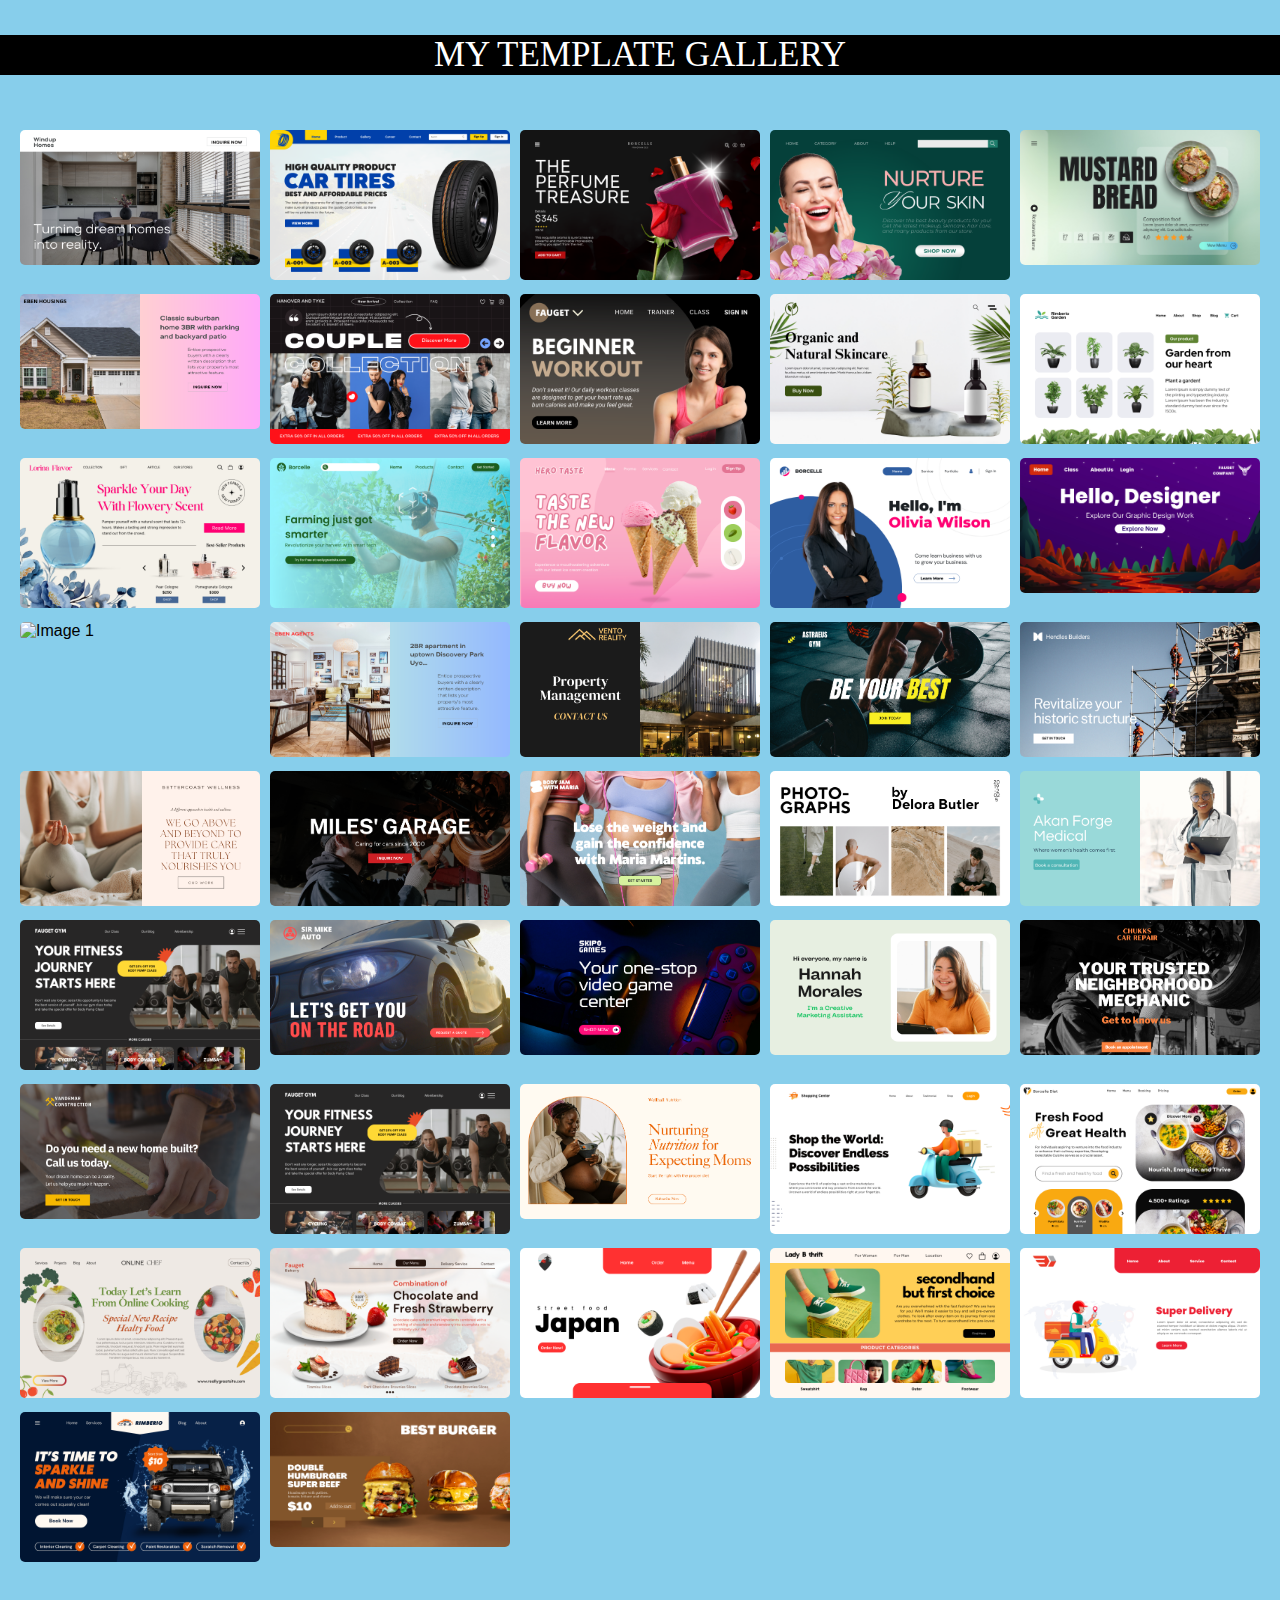
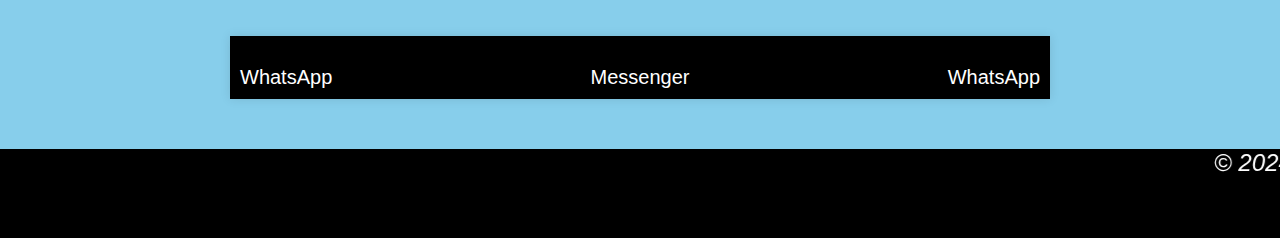
==== photo/index.html @ b736867f "Add files via upload" ====
<!-- index.html -->

<!DOCTYPE html>
<html lang="en">

<head>
    <meta charset="UTF-8">
    <meta name="viewport" content="width=device-width, initial-scale=1.0">
    <title>Picture Gallery</title>
    <link rel="stylesheet" href="style.css">
</head>

<body>

<div>
    <p>MY   TEMPLATE   GALLERY</p>
</div>


    <div class="gallery">
        <div class="gallery-item">
            <img src="image1/1s.png" alt="Image 1" onclick="showImage('image1/1s.png')">
            <div class="caption">Beautiful Landscape</div>
        </div>
        <div class="gallery-item">
            <img src="image1/17a.png" alt="Image 2" onclick="showImage('image1/17a.png')">
            <div class="caption">City Skyline</div>
        </div>
        <div class="gallery-item">
            <img src="image1/9f.png" alt="Image 3" onclick="showImage('image1/9f.png')">
            <div class="caption">Nature's Beauty</div>
        </div>
         <div class="gallery-item">
            <img src="image1/1b.png" alt="Image 1" onclick="showImage('image1/1b.png')">
            <div class="caption">Beautiful Landscape</div>
        </div>
        <div class="gallery-item">
            <img src="image1/1ww.png" alt="Image 2" onclick="showImage('image1/1ww.png')">
            <div class="caption">City Skyline</div>
        </div>
        <div class="gallery-item">
            <img src="image1/3s.png" alt="Image 3" onclick="showImage('image1/3s.png')">
            <div class="caption">Nature's Beauty</div>
        </div>
         <div class="gallery-item">
            <img src="image1/16r.png" alt="Image 1" onclick="showImage('image1/16r.png')">
            <div class="caption">Beautiful Landscape</div>
        </div>
        <div class="gallery-item">
            <img src="image1/14a.png" alt="Image 2" onclick="showImage('image1/14a.png')">
            <div class="caption">City Skyline</div>
        </div>
        <div class="gallery-item">
            <img src="image1/7g.png" alt="Image 3" onclick="showImage('image1/7g.png')">
            <div class="caption">Nature's Beauty</div>
        </div>
         <div class="gallery-item">
            <img src="image1/6a.png" alt="Image 1" onclick="showImage('image1/6a.png')">
            <div class="caption">Beautiful Landscape</div>
        </div>
        <div class="gallery-item">
            <img src="image1/8a.png" alt="Image 2" onclick="showImage('image1/8a.png')">
            <div class="caption">City Skyline</div>
        </div>
        <div class="gallery-item">
            <img src="image1/4e.png" alt="Image 3" onclick="showImage('image1/4e.png')">
            <div class="caption">Nature's Beauty</div>
        </div>
         <div class="gallery-item">
            <img src="image1/11a.png" alt="Image 1" onclick="showImage('image1/11a.png')">
            <div class="caption">Beautiful Landscape</div>
        </div>
        <div class="gallery-item">
            <img src="image1/3q.png" alt="Image 2" onclick="showImage('image1/3q.png')">
            <div class="caption">City Skyline</div>
        </div>
        <div class="gallery-item">
            <img src="image1/5ww.png" alt="Image 3" onclick="showImage('image1/5ww.png')">
            <div class="caption">Nature's Beauty</div>
        </div>
         <div class="gallery-item">
            <img src="image1/10s.png" alt="Image 1" onclick="showImage('image1/10s.png')">
            <div class="caption">Beautiful Landscape</div>
        </div>
        <div class="gallery-item">
            <img src="image1/4s.png" alt="Image 2" onclick="showImage('image1/4s.png')">
            <div class="caption">City Skyline</div>
        </div>
        <div class="gallery-item">
            <img src="image1/1n.png" alt="Image 3" onclick="showImage('image1/1n.png')">
            <div class="caption">Nature's Beauty</div>
        </div>
         <div class="gallery-item">
            <img src="image1/1xx.png" alt="Image 1" onclick="showImage('image1/1xx.png')">
            <div class="caption">Beautiful Landscape</div>
        </div>
        <div class="gallery-item">
            <img src="image1/1m.png" alt="Image 2" onclick="showImage('image1/1m.png')">
            <div class="caption">City Skyline</div>
        </div>
        <div class="gallery-item">
            <img src="image1/1gg.png" alt="Image 3" onclick="showImage('image1/1gg.png')">
            <div class="caption">Nature's Beauty</div>
        </div>
         <div class="gallery-item">
            <img src="image1/1nn.png" alt="Image 1" onclick="showImage('image1/1nn.png')">
            <div class="caption">Beautiful Landscape</div>
        </div>
        <div class="gallery-item">
            <img src="image1/1qq.png" alt="Image 2" onclick="showImage('image1/1qq.png')">
            <div class="caption">City Skyline</div>
        </div>
        <div class="gallery-item">
            <img src="image1/1vv.png" alt="Image 3" onclick="showImage('image1/1vv.png')">
            <div class="caption">Nature's Beauty</div>
        </div>
         <div class="gallery-item">
            <img src="image1/1y.png" alt="Image 1" onclick="showImage('image1/1y.png')">
            <div class="caption">Beautiful Landscape</div>
        </div>
        <div class="gallery-item">
            <img src="image1/15a.png" alt="Image 2" onclick="showImage('image1/15a.png')">
            <div class="caption">City Skyline</div>
        </div>
        <div class="gallery-item">
            <img src="image1/1bb.png" alt="Image 3" onclick="showImage('image1/3bb.png')">
            <div class="caption">Nature's Beauty</div>
        </div>
        <div class="gallery-item">
            <img src="image1/1cc.png" alt="Image 1" onclick="showImage('image1/1cc.png')">
            <div class="caption">Beautiful Landscape</div>
        </div>
        <div class="gallery-item">
            <img src="image1/1hh.png" alt="Image 2" onclick="showImage('image1/1hh.png')">
            <div class="caption">City Skyline</div>
        </div>
        <div class="gallery-item">
            <img src="image1/1dd.png" alt="Image 3" onclick="showImage('image1/1dd.png')">
            <div class="caption">Nature's Beauty</div>
        </div>

        <div class="gallery-item">
            <img src="image1/1mn.png" alt="Image 1" onclick="showImage('image1/1mn.png')">
            <div class="caption">Beautiful Landscape</div>
        </div>
        <div class="gallery-item">
            <img src="image1/15a.png" alt="Image 2" onclick="showImage('image1/15a.png')">
            <div class="caption">City Skyline</div>
        </div>
        <div class="gallery-item">
            <img src="image1/1kk.png" alt="Image 3" onclick="showImage('image1/1kk.png')">
            <div class="caption">Nature's Beauty</div>
        </div>

          <div class="gallery-item">
            <img src="image1/16.png" alt="Image 1" onclick="showImage('image1/16.png')">
            <div class="caption">Beautiful Landscape</div>
        </div>
        <div class="gallery-item">
            <img src="image1/11.png" alt="Image 2" onclick="showImage('image1/11.png')">
            <div class="caption">City Skyline</div>
        </div>
        <div class="gallery-item">
            <img src="image1/12.png" alt="Image 3" onclick="showImage('image1/12.png')">
            <div class="caption">Nature's Beauty</div>
        </div>

        <div class="gallery-item">
            <img src="image1/13.png" alt="Image 1" onclick="showImage('image1/13.png')">
            <div class="caption">Beautiful Landscape</div>
        </div>
        <div class="gallery-item">
            <img src="image1/14.png" alt="Image 2" onclick="showImage('image1/14.png')">
            <div class="caption">City Skyline</div>
        </div>
        <div class="gallery-item">
            <img src="image1/15.png" alt="Image 3" onclick="showImage('image1/15.png')">
            <div class="caption">Nature's Beauty</div>
        </div>

        <div class="gallery-item">
            <img src="image1/17.png" alt="Image 1" onclick="showImage('image1/17.png')">
            <div class="caption">Beautiful Landscape</div>
        </div>
        <div class="gallery-item">
            <img src="image1/18.png" alt="Image 2" onclick="showImage('image1/18.png')">
            <div class="caption">City Skyline</div>
        </div>
        <div class="gallery-item">
            <img src="image1/19.png" alt="Image 3" onclick="showImage('image1/19.png')">
            <div class="caption">Nature's Beauty</div>
        </div>
         </div>
         

         
         
        <!-- Add more gallery items as needed -->
    </div>

    <div class="overlay" id="overlay" onclick="hideImage()">
        <img src="" alt="Large Image" id="largeImage">
    </div>

    <script>
        function showImage(imageSrc) {
            document.getElementById('largeImage').src = imageSrc;
            document.getElementById('overlay').style.display = 'flex';
        }

        function hideImage() {
            document.getElementById('overlay').style.display = 'none';
        }
    </script>
<!DOCTYPE html>
<html lang="en">
<head>
    <meta charset="UTF-8">
    <meta name="viewport" content="width=device-width, initial-scale=1.0">
    <title>Your Portfolio</title>
    <style>
        body {
            font-family: 'Arial', sans-serif;
            margin: 0;
            padding: 0;
        }

        .container8 {
            max-width: 800px;
            margin: 50px auto;
            padding: 10px;
            background-color: black;
            box-shadow: 0 0 10px rgba(0, 0, 0, 0.1);
        }

        .social-links {
            display: flex;
            justify-content: space-between;
            margin-top: 20px;
        }

        .social-links a {
            text-decoration: none;
            color: white;
            font-size: 20px;
            transition: color 0.3s ease;
        }

        .social-links a:hover {
            color: red; /* Change to your preferred hover color */
        }
    </style>
</head>
<body>
    <p class="caption">Need my service?</p>
    <p class="caption">Drop a message for me on<br> WhatsApp, Facebook, and Instagram:</p>
<div class="container8">
    <!-- Your other portfolio content goes here -->
    <div class="social-links">
        <a href="wat.html">WhatsApp</a>
        <a href="https://m.me/id=100004846604969?ref=welcome to world" target="_blank">Messenger</a>
        <a href="wat.html">WhatsApp</a>
        <!-- Add more social media links as needed -->
    </div>
</div>
</body>
<div class="container3">
    <marquee behavior="scroll" direction="left" >© 2024 products of <strong>Engr Ebenezer Umoh...</strong></marquee>
</div>
</body>

</html>
---- photo/style.css ----
/* styles.css */

body {
    font-family: 'Arial', sans-serif;
    margin: 0;
    padding: 0;
    box-sizing: border-box;
    background-color: skyblue;
}

.gallery {
    display: grid;
    grid-template-columns: repeat(auto-fill, minmax(200px, 1fr));
    gap: 10px;
    padding: 20px;
}

.gallery-item {
    position: relative;
    overflow: hidden;
}

.gallery-item img {
    width: 100%;
    height: auto;
    border-radius: 5px;
    cursor: pointer;
    transition: transform 0.2s ease-in-out;
}

.gallery-item img:hover {
    transform: scale(1.1);
}

.caption {
    position: absolute;
    bottom: 0;
    left: 0;
    width: 100%;
    background-color: rgba(0, 0, 0, 0.7);
    color: #fff;
    padding: 10px;
    text-align: center;
    opacity: 0;
    transition: opacity 0.3s ease-in-out;
}

.gallery-item:hover .caption {
    opacity: 1;
}

.overlay {
    display: none;
    position: fixed;
    top: 0;
    left: 0;
    width: 100%;
    height: 100%;
    background-color: rgba(0, 0, 0, 0.7);
    justify-content: center;
    align-items: center;
}

.overlay img {
    max-width: 90%;
    max-height: 90%;
    border-radius: 5px;
}
P {
    text-align: center;
    font-size: 35px;
    font-family: DM sans-serif;
    color: white;
    background-color: black;
}
.container3 {
    font-size: 24px;
    font-family: sans-serif;
    font-style: italic;
    font-weight: lighter;
    color: white;
    background-color: black;
    padding-bottom: 55px;
    text-align: center;
}
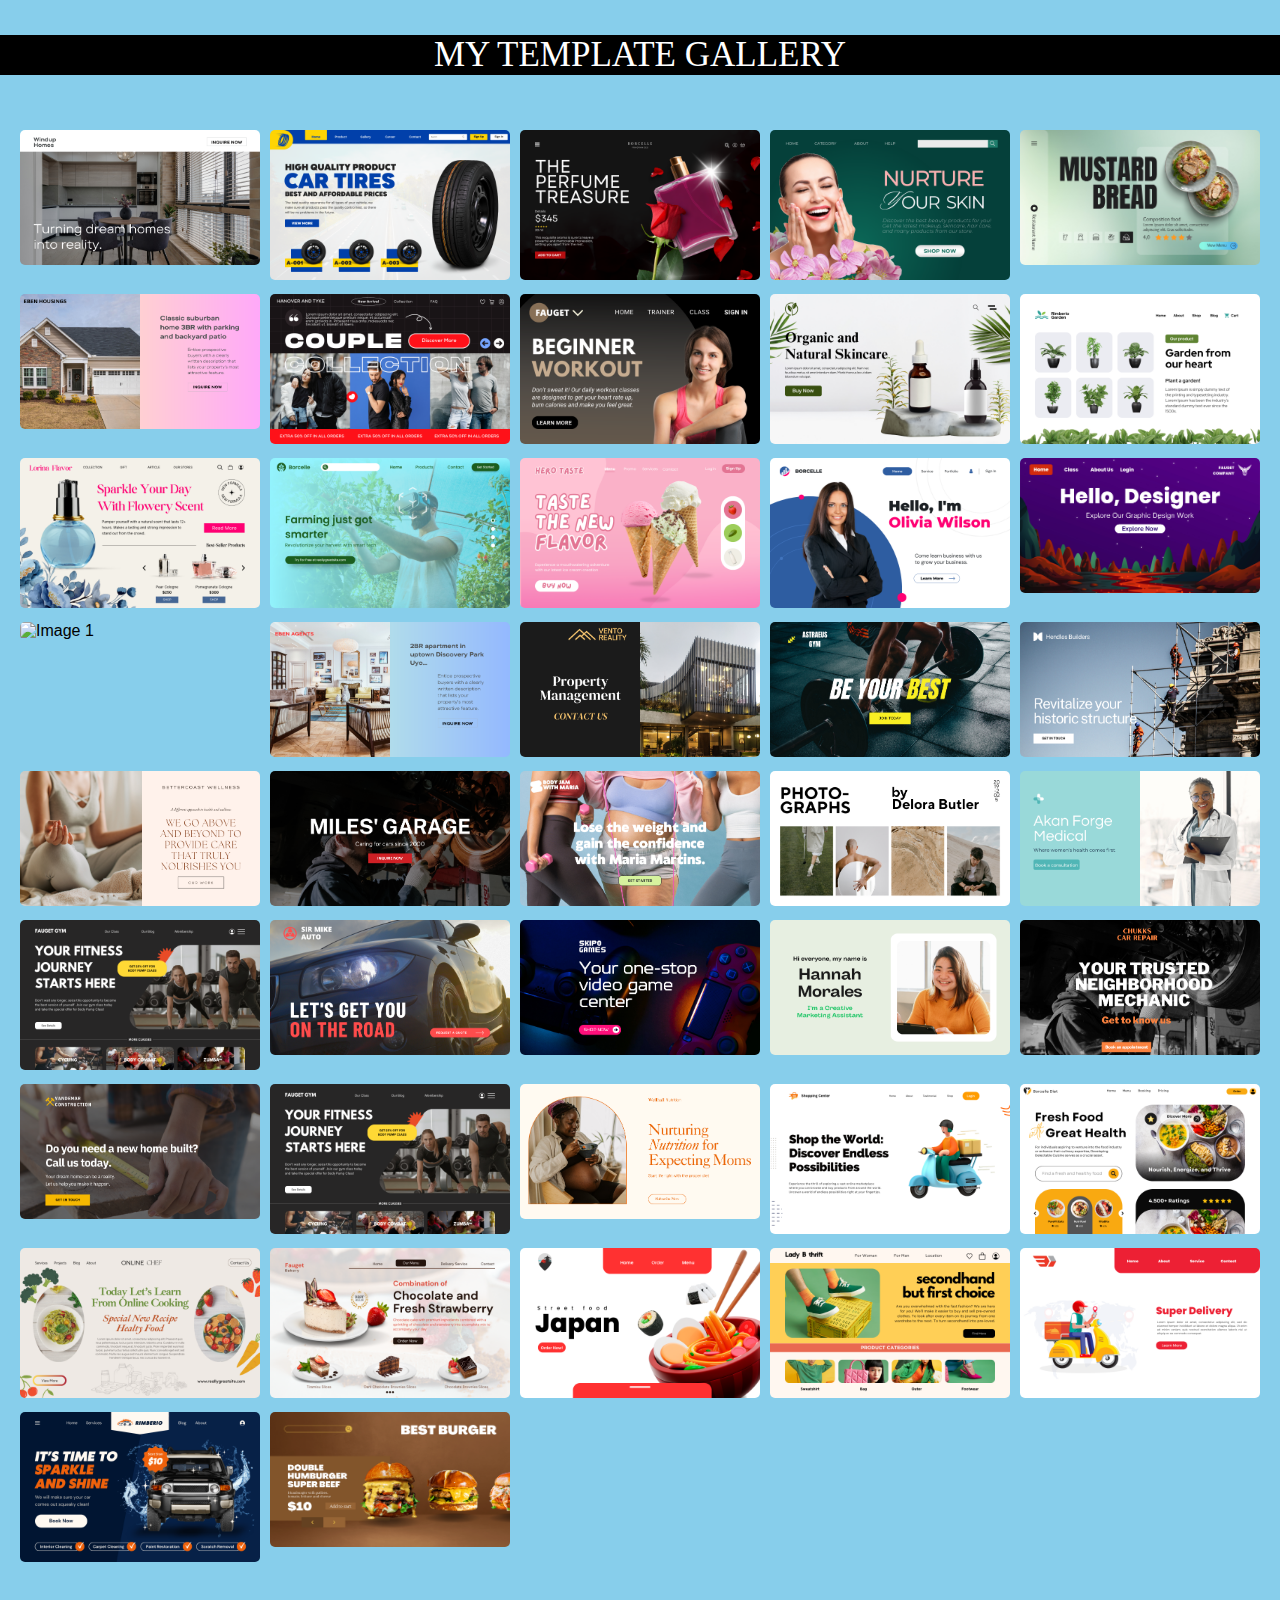
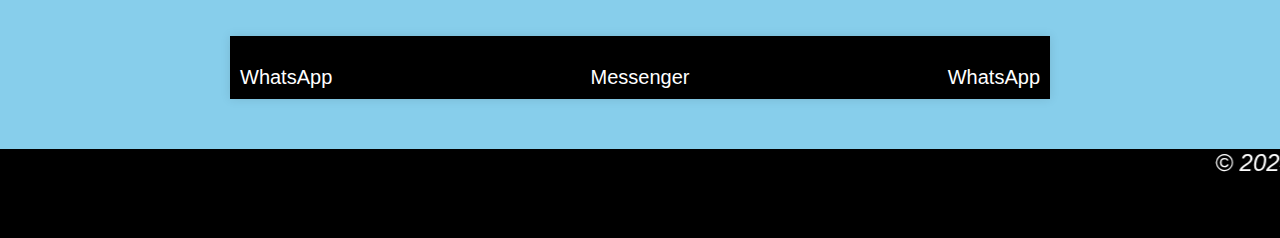
==== commit d9a18f47: "Update index.html" ====
--- a/photo/index.html
+++ b/photo/index.html
@@ -123,7 +123,7 @@
             <div class="caption">City Skyline</div>
         </div>
         <div class="gallery-item">
-            <img src="image1/1bb.png" alt="Image 3" onclick="showImage('image1/3bb.png')">
+            <img src="image1/1bb.png" alt="Image 3" onclick="showImage('image1/1bb.png')">
             <div class="caption">Nature's Beauty</div>
         </div>
         <div class="gallery-item">
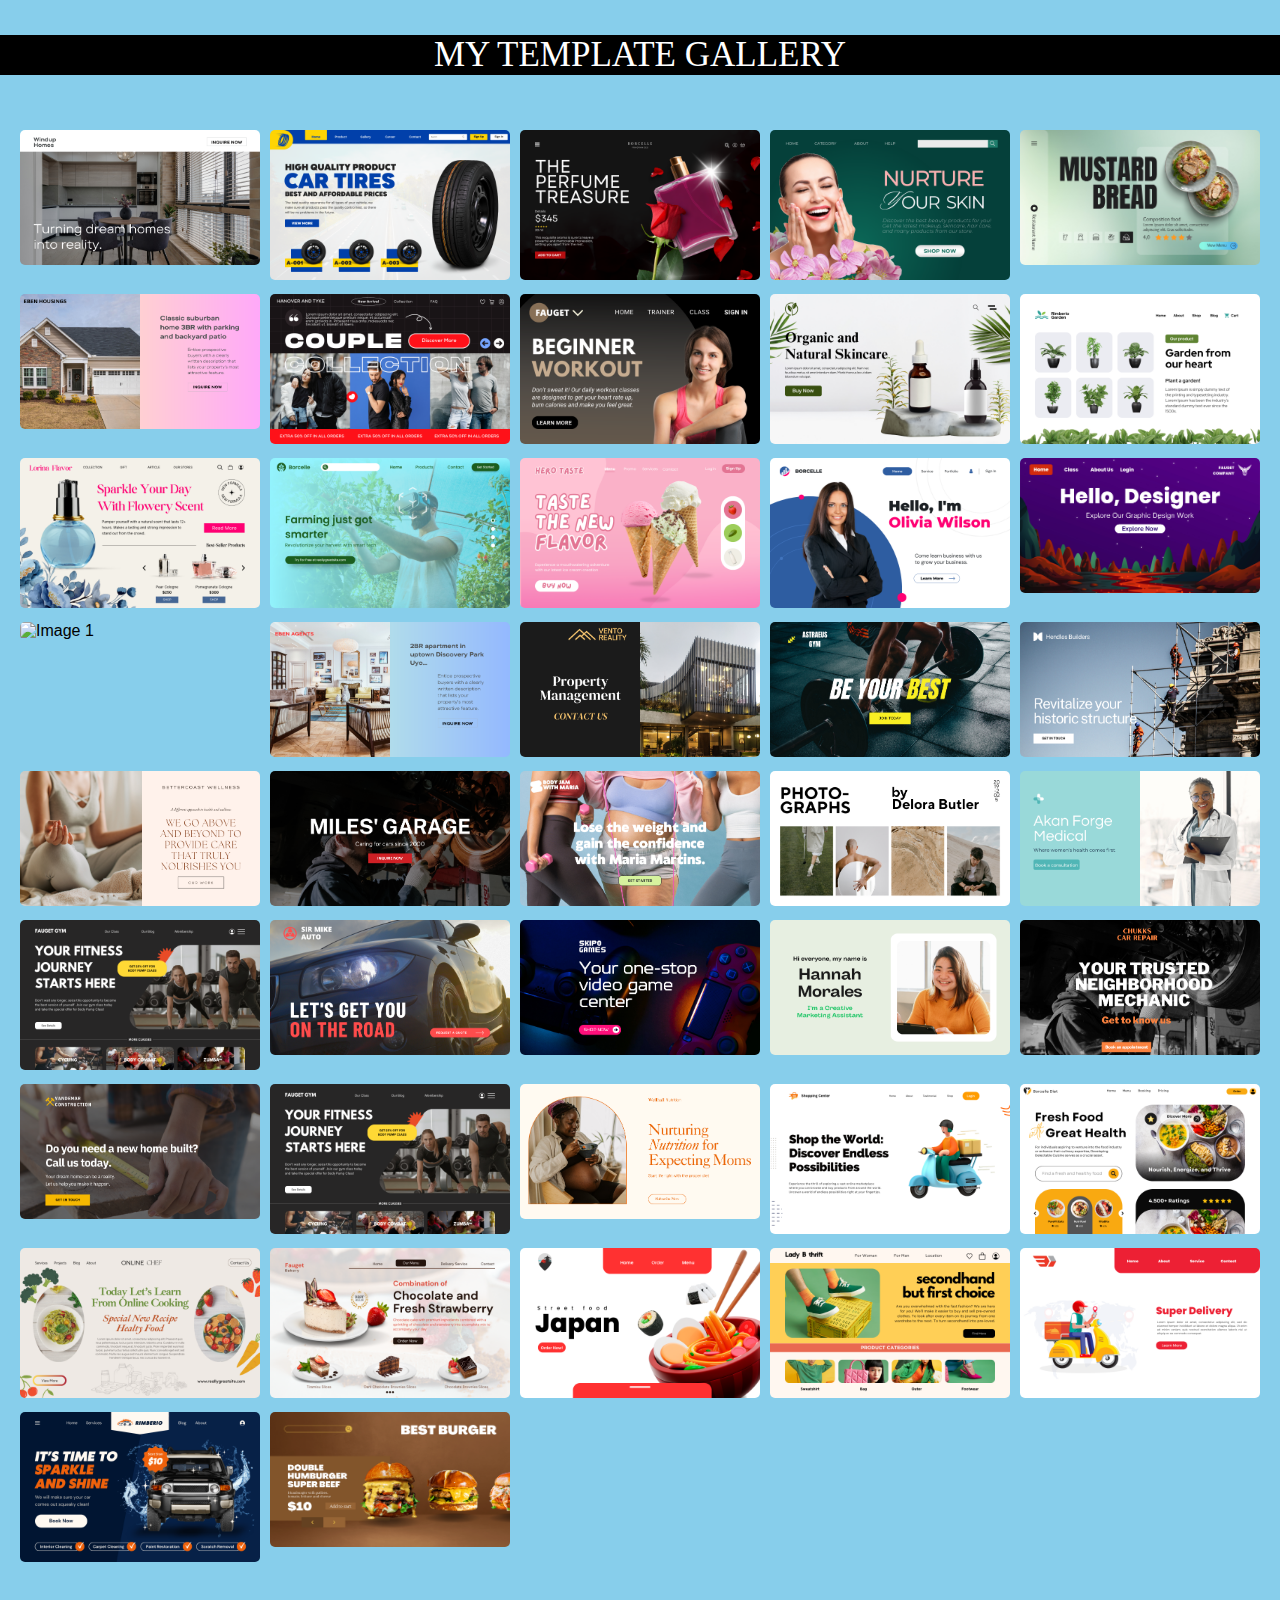
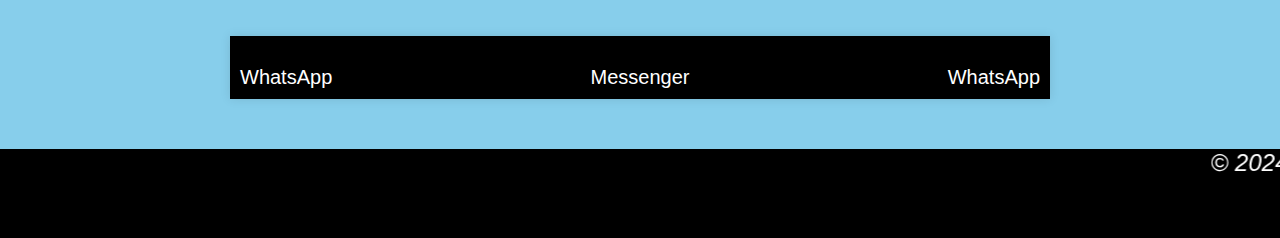
==== commit 07af39d7: "Update index.html" ====
--- a/photo/index.html
+++ b/photo/index.html
@@ -4,6 +4,15 @@
 <html lang="en">
 
 <head>
+    <!-- Google tag (gtag.js) -->
+<script async src="https://www.googletagmanager.com/gtag/js?id=G-YC6YZNH63Y"></script>
+<script>
+  window.dataLayer = window.dataLayer || [];
+  function gtag(){dataLayer.push(arguments);}
+  gtag('js', new Date());
+
+  gtag('config', 'G-YC6YZNH63Y');
+</script>
     <meta charset="UTF-8">
     <meta name="viewport" content="width=device-width, initial-scale=1.0">
     <title>Picture Gallery</title>
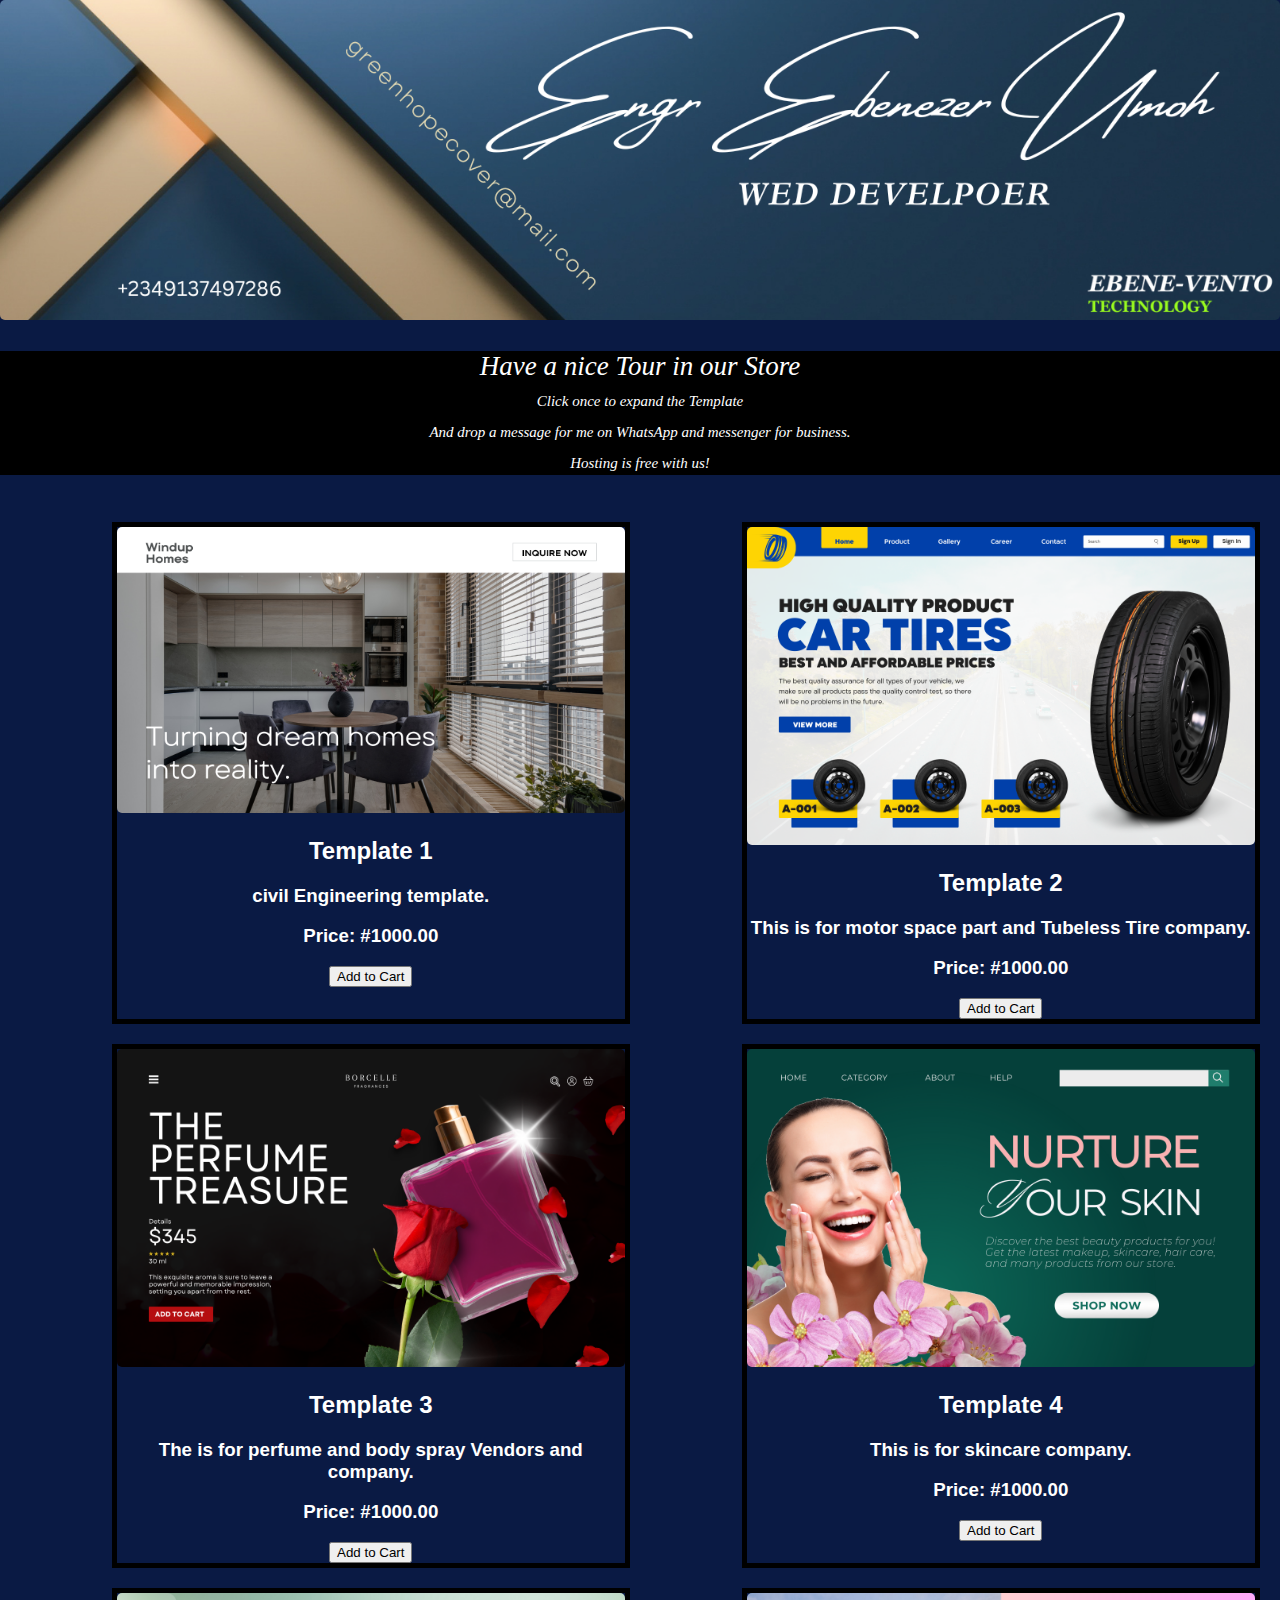
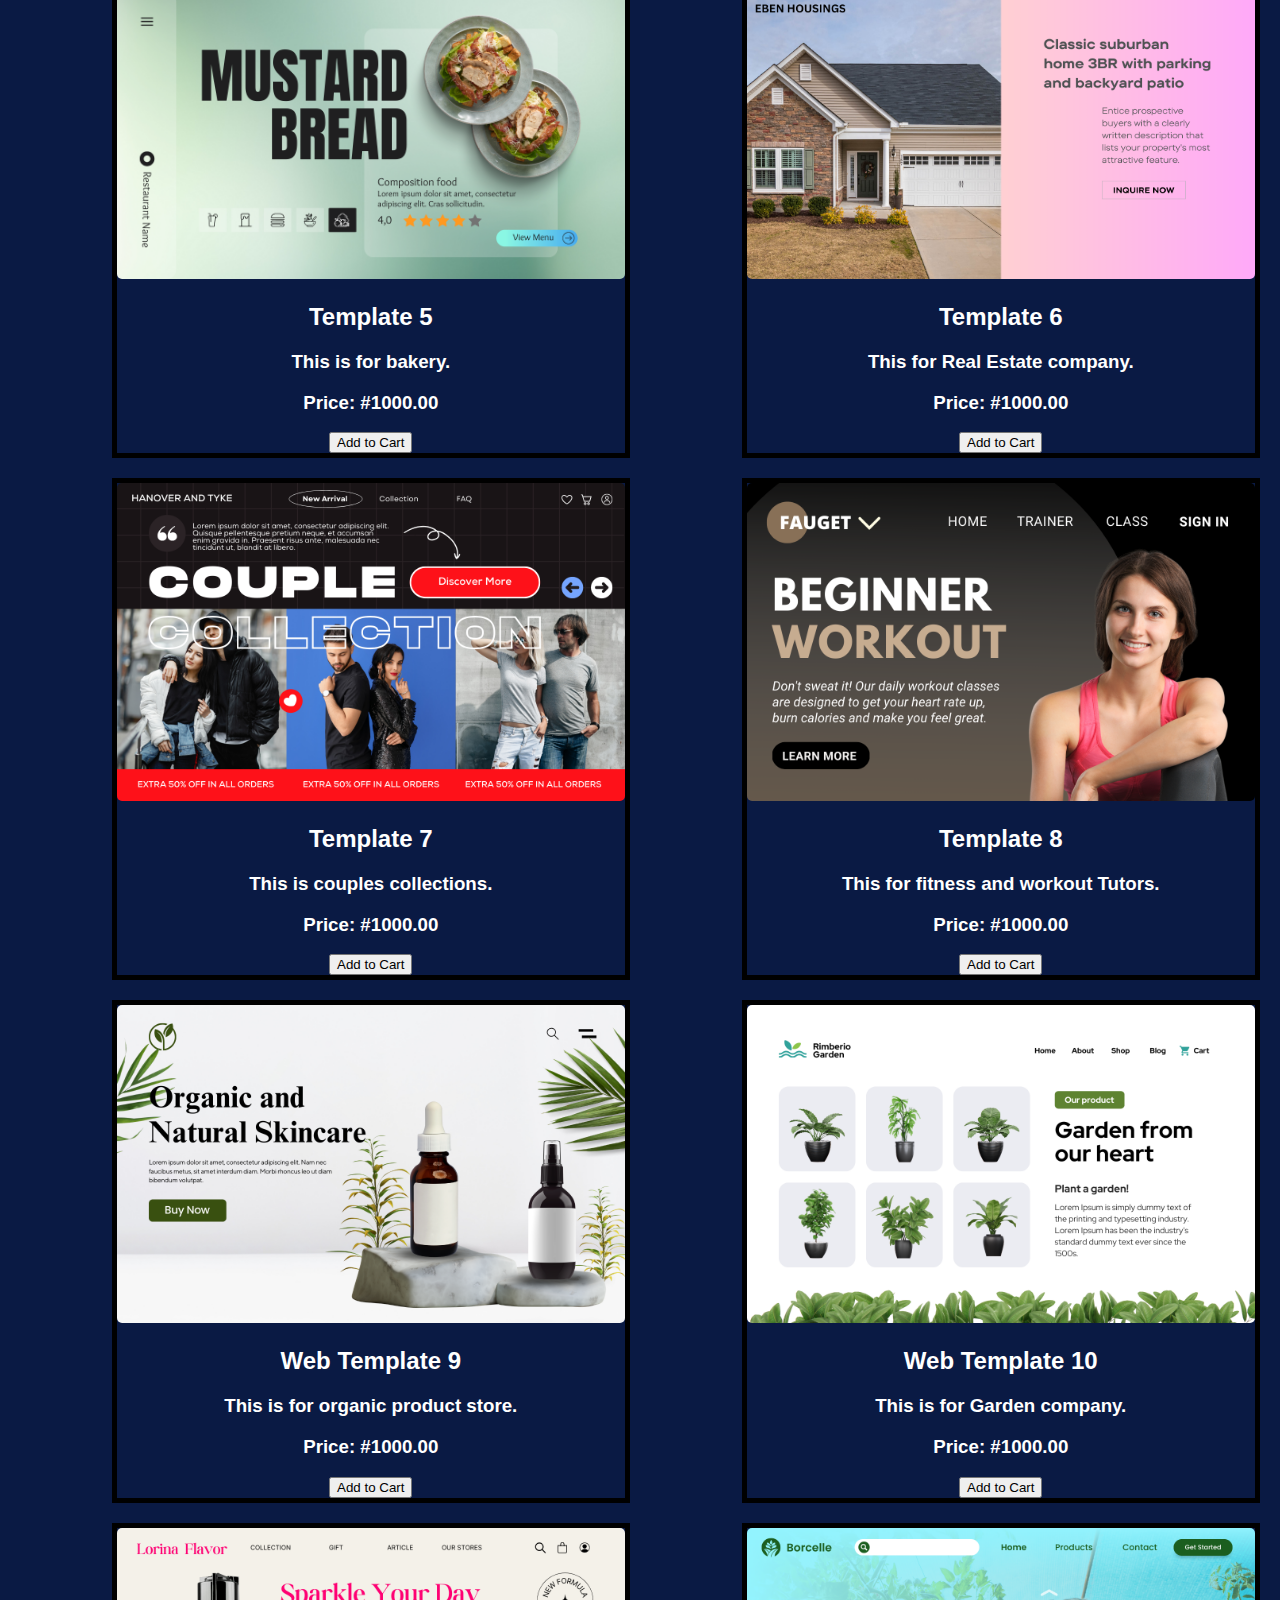
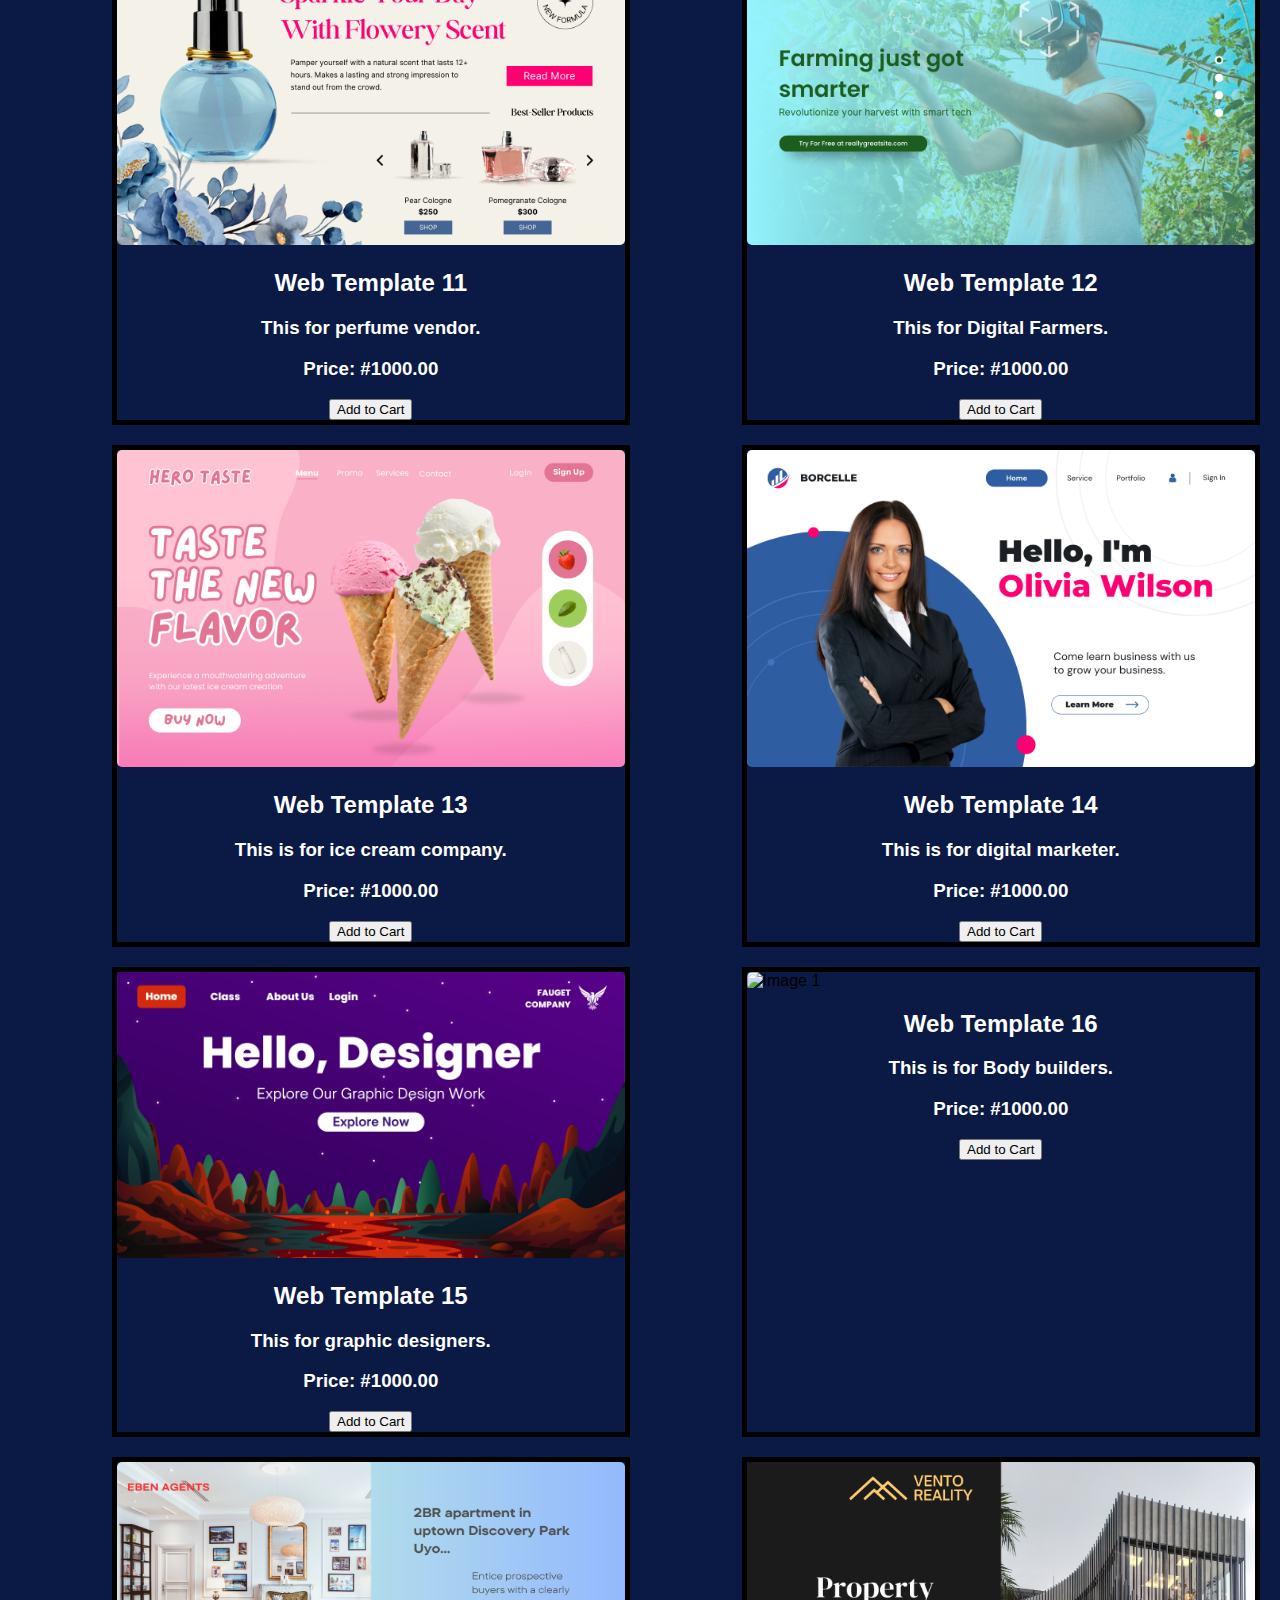
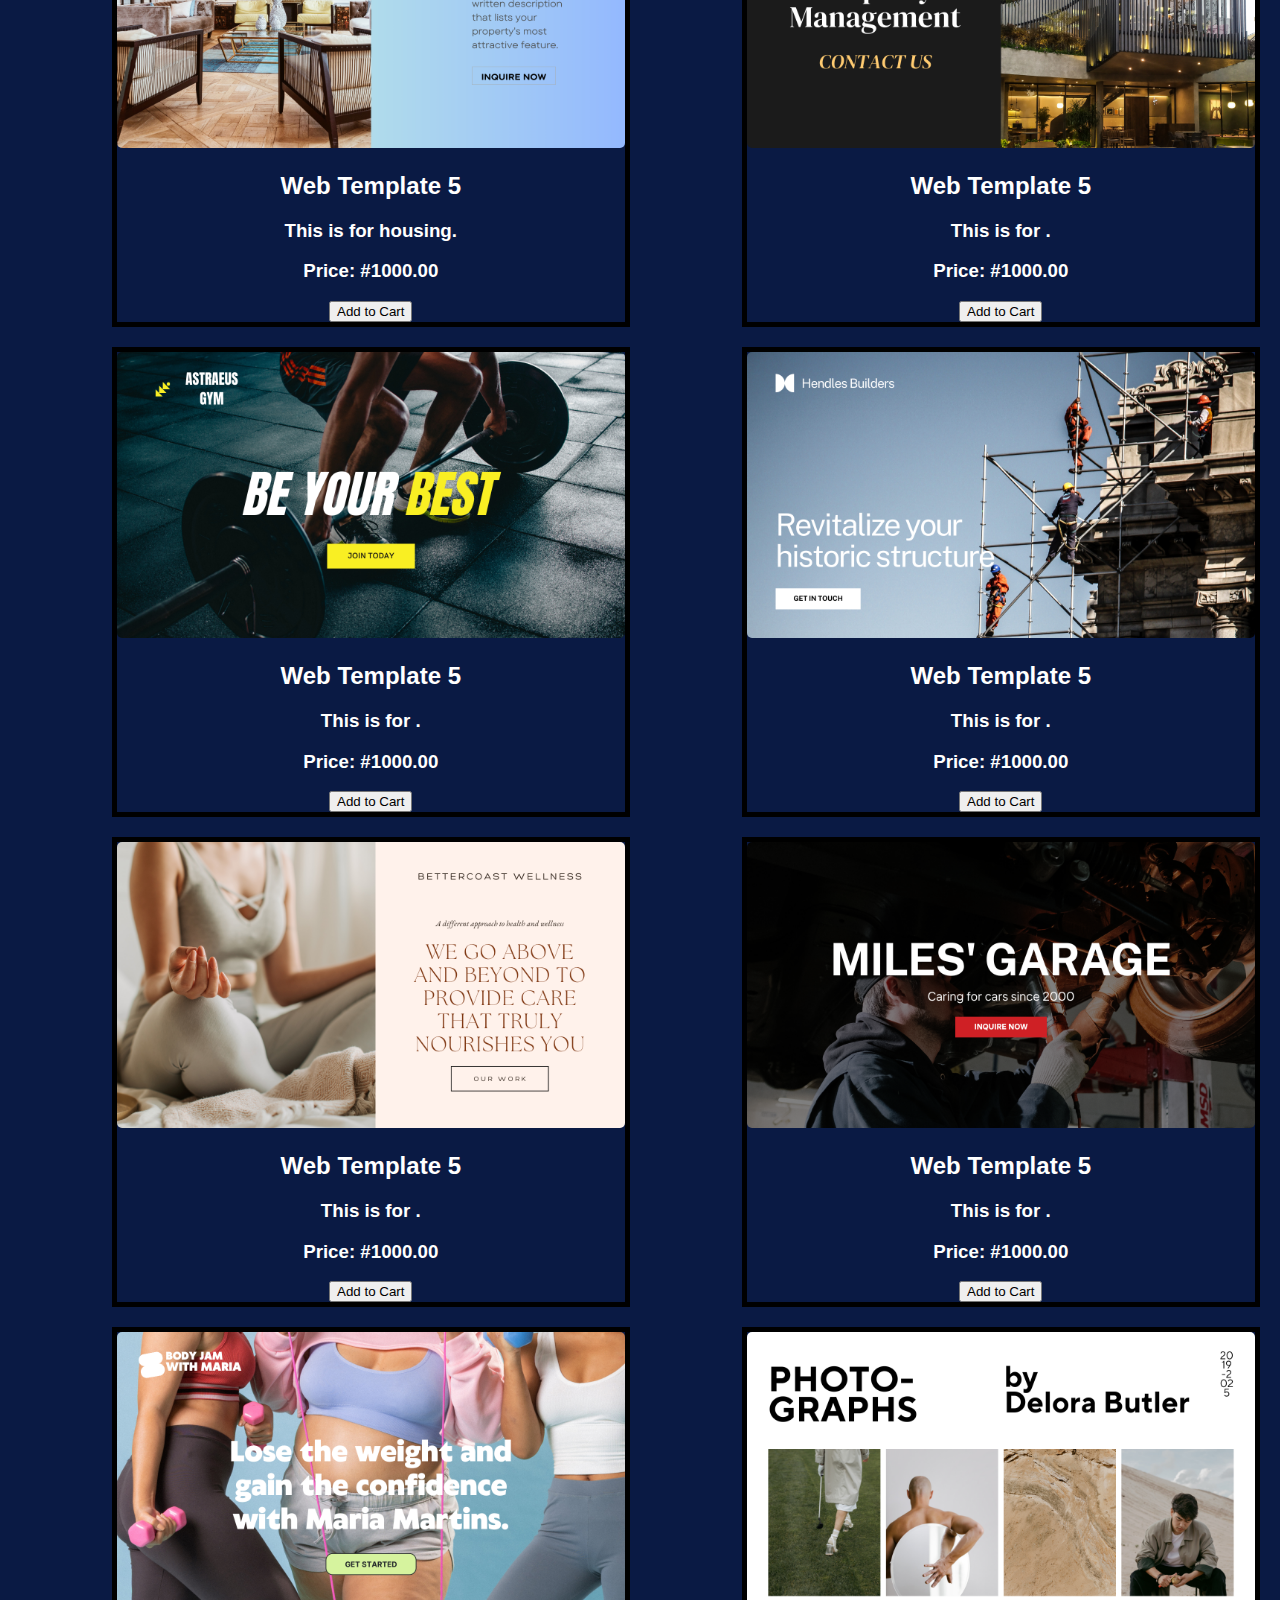
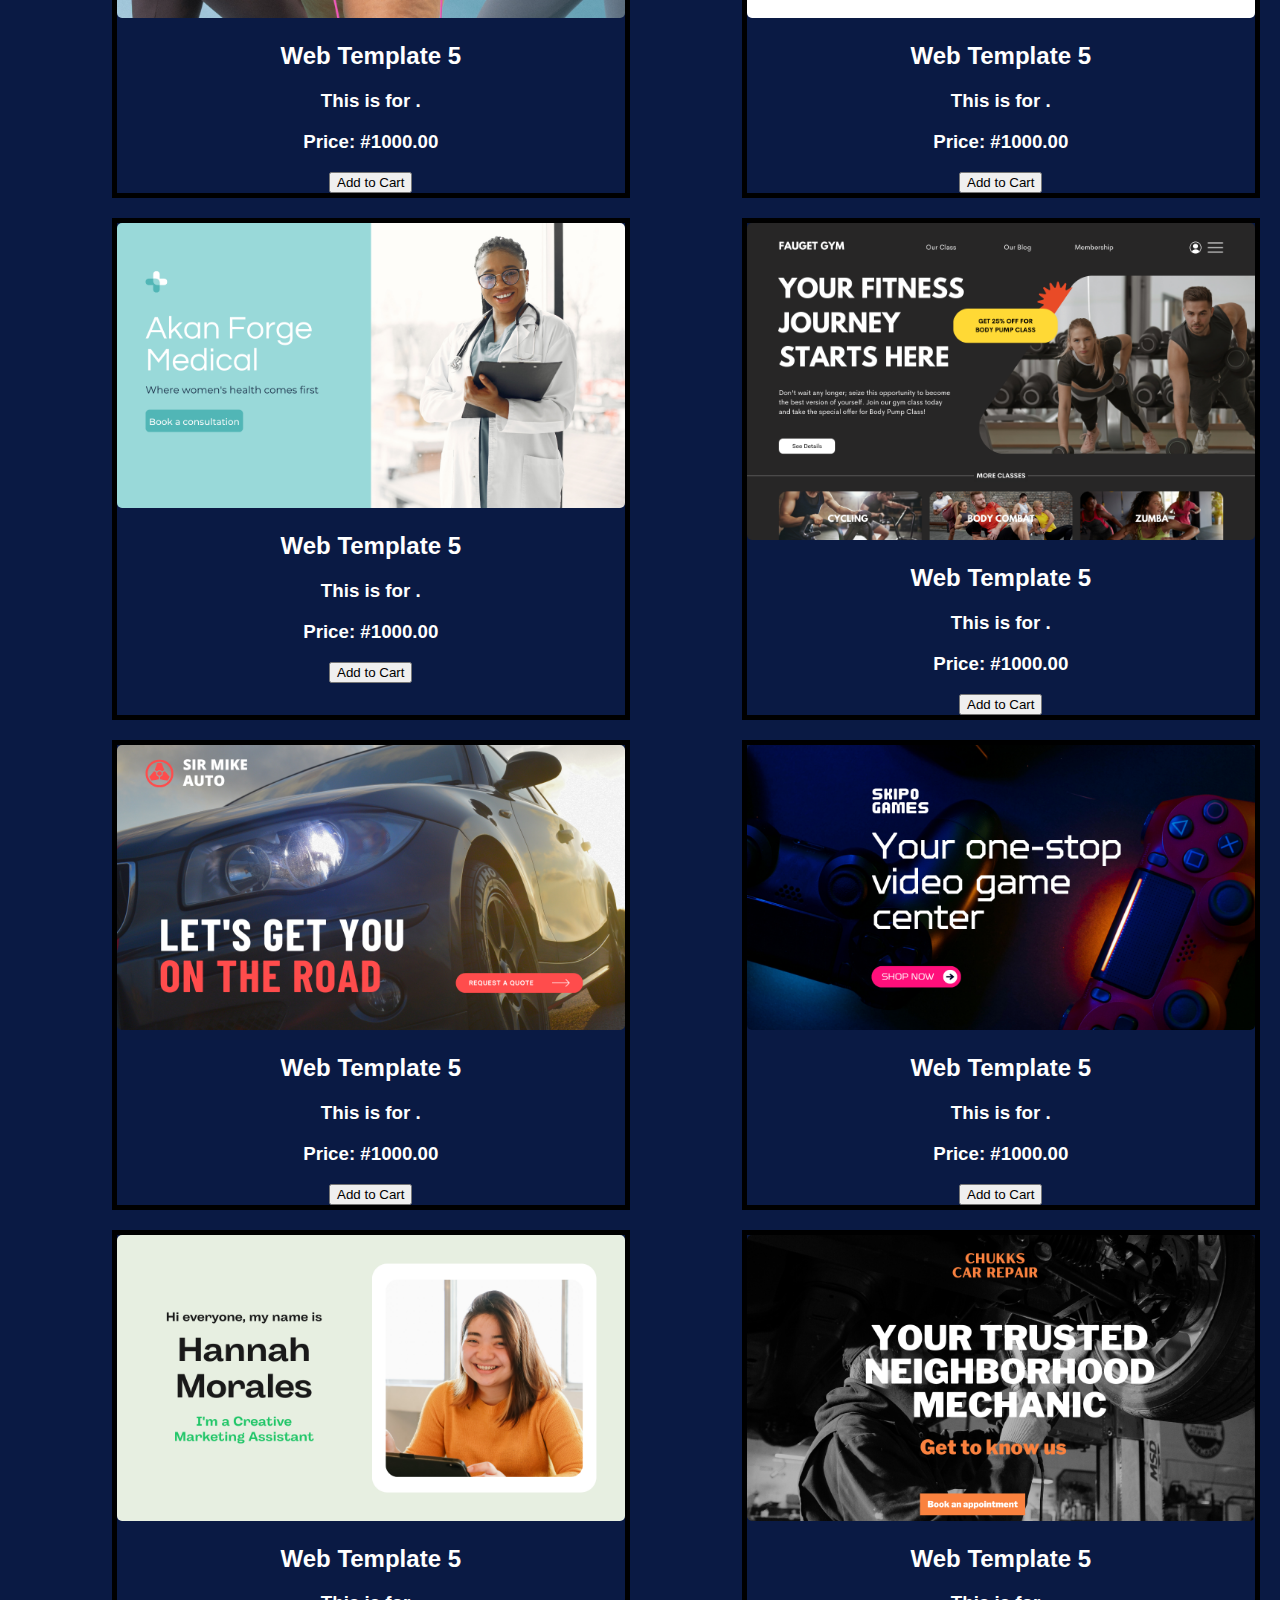
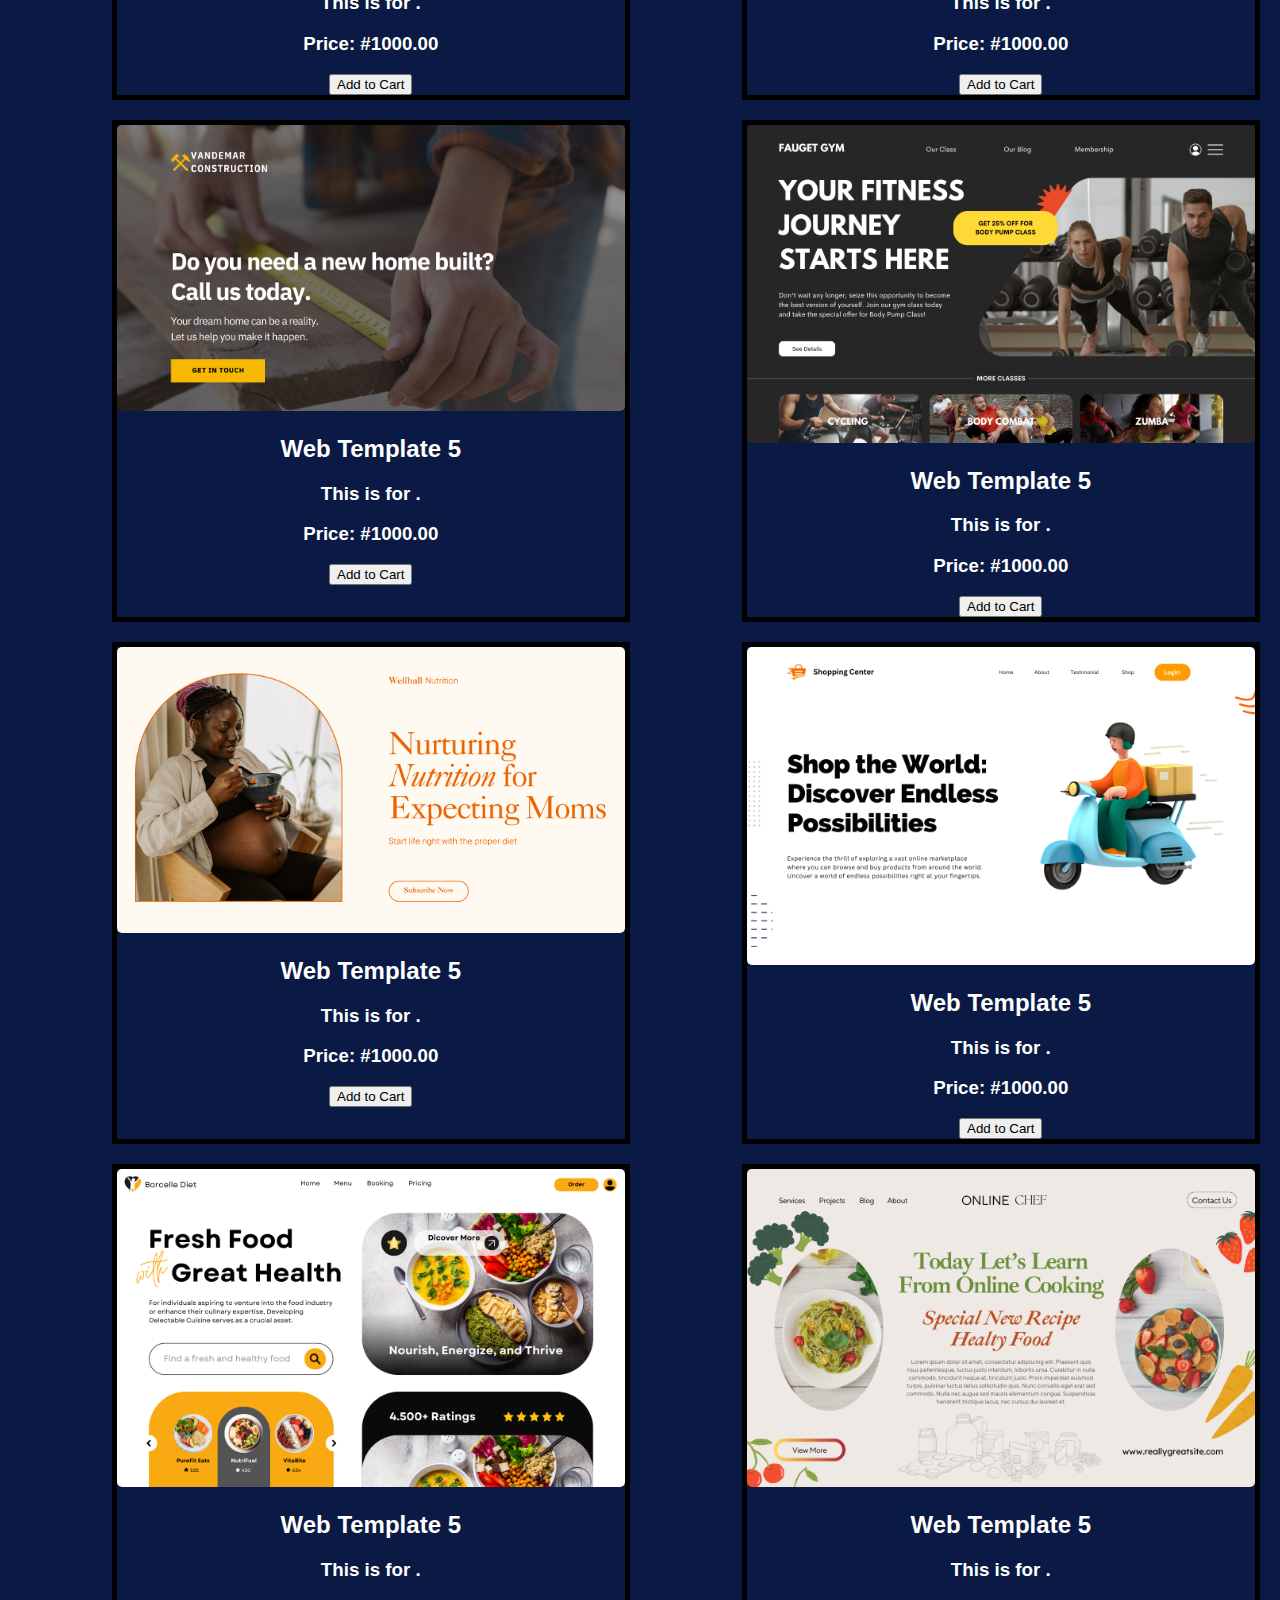
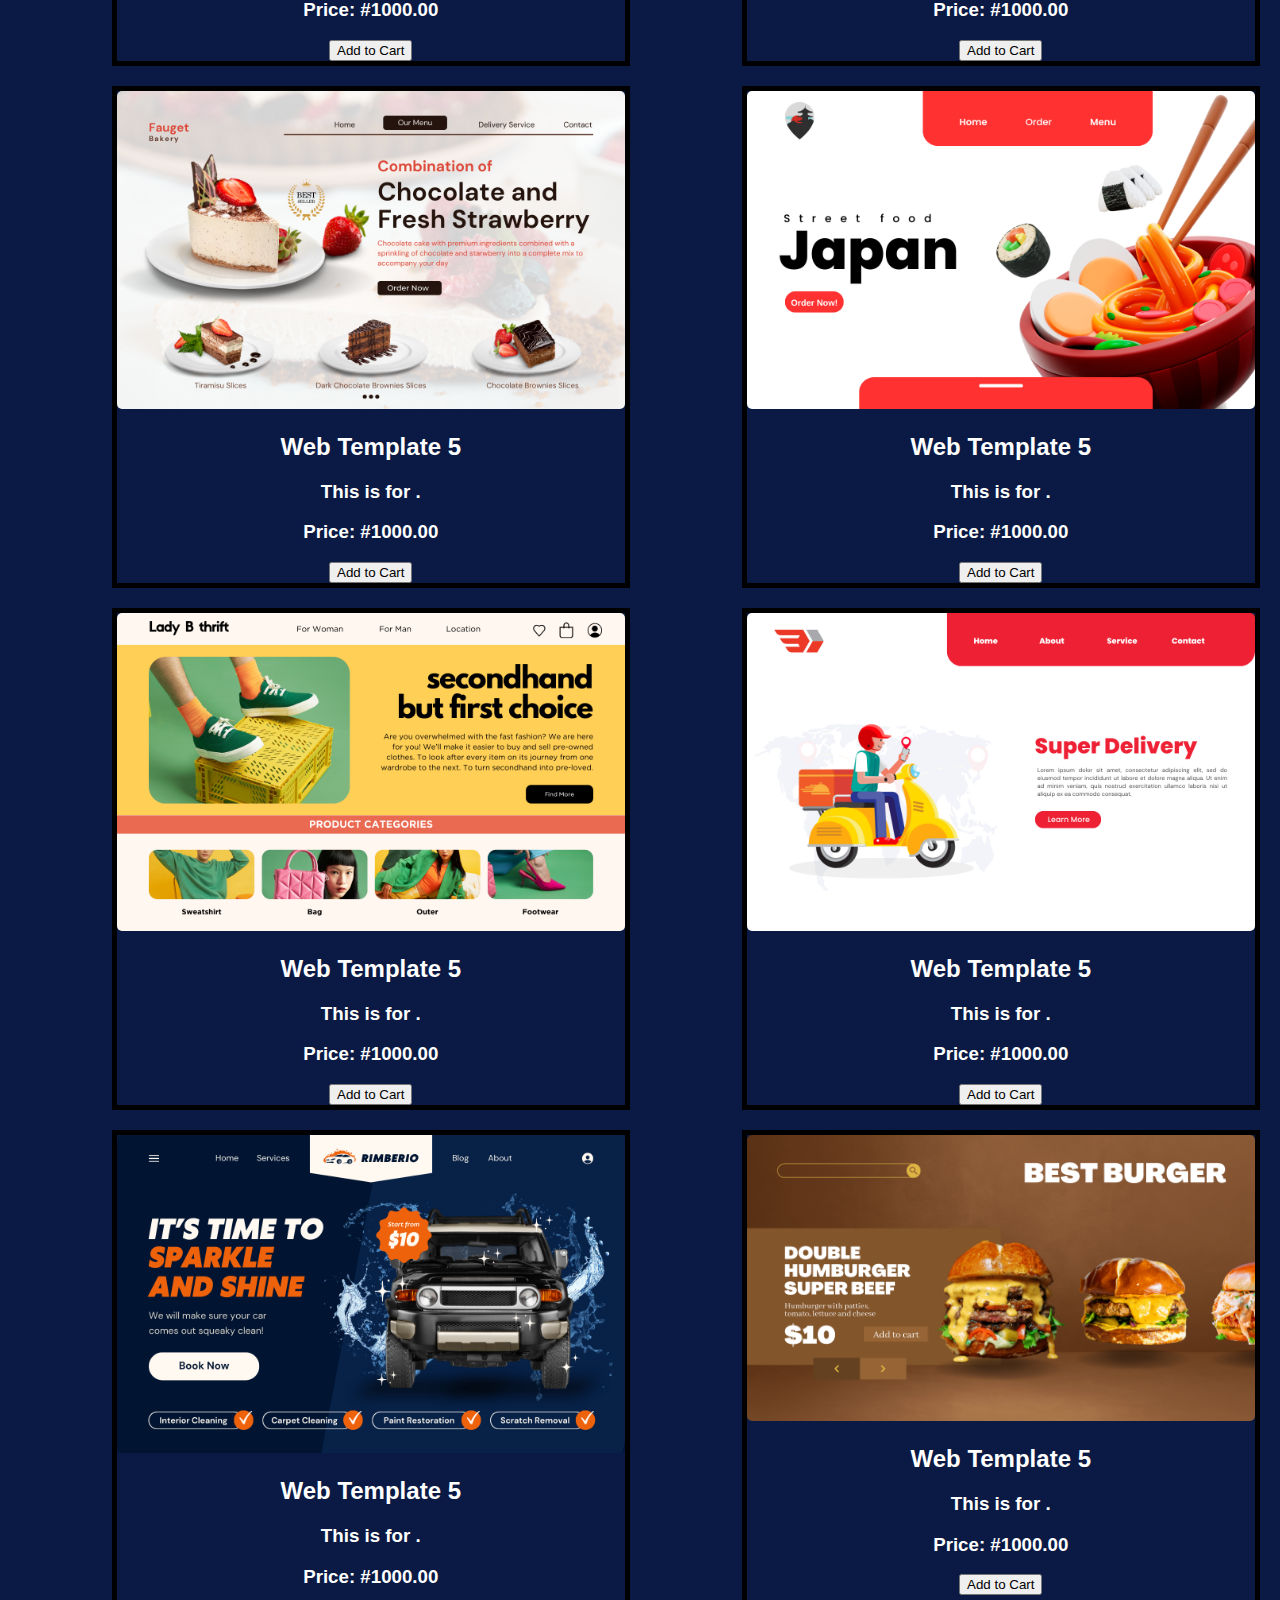
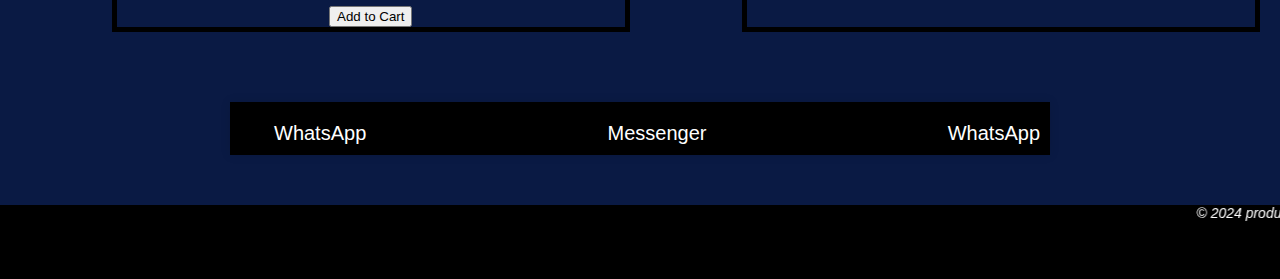
==== commit e0150978: "Add files via upload" ====
--- a/photo/index.html
+++ b/photo/index.html
@@ -4,15 +4,6 @@
 <html lang="en">
 
 <head>
-    <!-- Google tag (gtag.js) -->
-<script async src="https://www.googletagmanager.com/gtag/js?id=G-YC6YZNH63Y"></script>
-<script>
-  window.dataLayer = window.dataLayer || [];
-  function gtag(){dataLayer.push(arguments);}
-  gtag('js', new Date());
-
-  gtag('config', 'G-YC6YZNH63Y');
-</script>
     <meta charset="UTF-8">
     <meta name="viewport" content="width=device-width, initial-scale=1.0">
     <title>Picture Gallery</title>
@@ -21,183 +12,357 @@
 
 <body>
 
+ 
+    <!-- Banner Image -->
+<img src="image1/112.png" alt="Banner Image">   
+
+
 <div>
-    <p>MY   TEMPLATE   GALLERY</p>
+    <p>Have a nice Tour in our Store<br><small>Click once to expand the Template <br>And drop a message for me on WhatsApp and messenger for business.<br>Hosting is free with us!</small></p>
 </div>
 
 
     <div class="gallery">
         <div class="gallery-item">
             <img src="image1/1s.png" alt="Image 1" onclick="showImage('image1/1s.png')">
-            <div class="caption">Beautiful Landscape</div>
+            <div class="fek"><h2> Template 1</h2>
+             <h3>civil Engineering template.</h3>
+             <h3>Price: #1000.00</h3>
+             <button>Add to Cart</button>
+         </div>
         </div>
         <div class="gallery-item">
             <img src="image1/17a.png" alt="Image 2" onclick="showImage('image1/17a.png')">
-            <div class="caption">City Skyline</div>
+            <div class="fek"><h2>Template 2</h2>
+             <h3>This is for motor space part and Tubeless Tire company.</h3>
+             <h3>Price: #1000.00</h3>
+             <button>Add to Cart</button>
+         </div>
         </div>
         <div class="gallery-item">
             <img src="image1/9f.png" alt="Image 3" onclick="showImage('image1/9f.png')">
-            <div class="caption">Nature's Beauty</div>
+            <div class="fek"><h2> Template 3</h2>
+             <h3>The is for perfume and body spray Vendors and company.</h3>
+             <h3>Price: #1000.00</h3>
+             <button>Add to Cart</button>
+         </div>
         </div>
          <div class="gallery-item">
             <img src="image1/1b.png" alt="Image 1" onclick="showImage('image1/1b.png')">
-            <div class="caption">Beautiful Landscape</div>
+            <div class="fek"><h2>Template 4</h2>
+             <h3>This is for skincare company.</h3>
+             <h3>Price: #1000.00</h3>
+             <button>Add to Cart</button>
+         </div>
         </div>
         <div class="gallery-item">
             <img src="image1/1ww.png" alt="Image 2" onclick="showImage('image1/1ww.png')">
-            <div class="caption">City Skyline</div>
+            <div class="fek"><h2>Template 5</h2>
+             <h3>This is for bakery.</h3>
+             <h3>Price: #1000.00</h3>
+             <button>Add to Cart</button>
+         </div>
         </div>
         <div class="gallery-item">
             <img src="image1/3s.png" alt="Image 3" onclick="showImage('image1/3s.png')">
-            <div class="caption">Nature's Beauty</div>
+            <div class="fek"><h2>Template 6</h2>
+             <h3>This for Real Estate company.</h3>
+             <h3>Price: #1000.00</h3>
+             <button>Add to Cart</button>
+         </div>
         </div>
          <div class="gallery-item">
             <img src="image1/16r.png" alt="Image 1" onclick="showImage('image1/16r.png')">
-            <div class="caption">Beautiful Landscape</div>
+            <div class="fek"><h2>Template 7</h2>
+             <h3>This is couples collections.</h3>
+             <h3>Price: #1000.00</h3>
+             <button>Add to Cart</button>
+         </div>
         </div>
         <div class="gallery-item">
             <img src="image1/14a.png" alt="Image 2" onclick="showImage('image1/14a.png')">
-            <div class="caption">City Skyline</div>
+            <div class="fek"><h2>Template 8</h2>
+             <h3>This for fitness and workout Tutors.</h3>
+             <h3>Price: #1000.00</h3>
+             <button>Add to Cart</button>
+         </div>
         </div>
         <div class="gallery-item">
             <img src="image1/7g.png" alt="Image 3" onclick="showImage('image1/7g.png')">
-            <div class="caption">Nature's Beauty</div>
+            <div class="fek"><h2>Web Template 9</h2>
+             <h3>This is for organic product store.</h3>
+             <h3>Price: #1000.00</h3>
+             <button>Add to Cart</button>
+         </div>
         </div>
          <div class="gallery-item">
             <img src="image1/6a.png" alt="Image 1" onclick="showImage('image1/6a.png')">
-            <div class="caption">Beautiful Landscape</div>
+            <div class="fek"><h2>Web Template 10</h2>
+             <h3>This is for Garden company.</h3>
+             <h3>Price: #1000.00</h3>
+             <button>Add to Cart</button>
+         </div>
         </div>
         <div class="gallery-item">
             <img src="image1/8a.png" alt="Image 2" onclick="showImage('image1/8a.png')">
-            <div class="caption">City Skyline</div>
+            <div class="fek"><h2>Web Template 11</h2>
+             <h3>This for perfume vendor.</h3>
+             <h3>Price: #1000.00</h3>
+             <button>Add to Cart</button>
+         </div>
         </div>
         <div class="gallery-item">
             <img src="image1/4e.png" alt="Image 3" onclick="showImage('image1/4e.png')">
-            <div class="caption">Nature's Beauty</div>
+            <div class="fek"><h2>Web Template 12</h2>
+             <h3>This for Digital Farmers.</h3>
+             <h3>Price: #1000.00</h3>
+             <button>Add to Cart</button>
+         </div>
         </div>
          <div class="gallery-item">
             <img src="image1/11a.png" alt="Image 1" onclick="showImage('image1/11a.png')">
-            <div class="caption">Beautiful Landscape</div>
+            <div class="fek"><h2>Web Template 13</h2>
+             <h3>This is for ice cream company.</h3>
+             <h3>Price: #1000.00</h3>
+             <button>Add to Cart</button>
+         </div>
         </div>
         <div class="gallery-item">
             <img src="image1/3q.png" alt="Image 2" onclick="showImage('image1/3q.png')">
-            <div class="caption">City Skyline</div>
+            <div class="fek"><h2>Web Template 14</h2>
+             <h3>This is for digital marketer.</h3>
+             <h3>Price: #1000.00</h3>
+             <button>Add to Cart</button>
+         </div>
         </div>
         <div class="gallery-item">
             <img src="image1/5ww.png" alt="Image 3" onclick="showImage('image1/5ww.png')">
-            <div class="caption">Nature's Beauty</div>
+            <div class="fek"><h2>Web Template 15</h2>
+             <h3>This for graphic designers.</h3>
+             <h3>Price: #1000.00</h3>
+             <button>Add to Cart</button>
+         </div>
         </div>
          <div class="gallery-item">
             <img src="image1/10s.png" alt="Image 1" onclick="showImage('image1/10s.png')">
-            <div class="caption">Beautiful Landscape</div>
+            <div class="fek"><h2>Web Template 16</h2>
+             <h3>This is for Body builders.</h3>
+             <h3>Price: #1000.00</h3>
+             <button>Add to Cart</button>
+         </div>
         </div>
         <div class="gallery-item">
             <img src="image1/4s.png" alt="Image 2" onclick="showImage('image1/4s.png')">
-            <div class="caption">City Skyline</div>
+            <div class="fek"><h2>Web Template 5</h2>
+             <h3>This is for housing.</h3>
+             <h3>Price: #1000.00</h3>
+             <button>Add to Cart</button>
+         </div>
         </div>
         <div class="gallery-item">
             <img src="image1/1n.png" alt="Image 3" onclick="showImage('image1/1n.png')">
-            <div class="caption">Nature's Beauty</div>
+               <div class="fek"><h2>Web Template 5</h2>
+             <h3>This is for .</h3>
+             <h3>Price: #1000.00</h3>
+             <button>Add to Cart</button>
+         </div>
         </div>
          <div class="gallery-item">
             <img src="image1/1xx.png" alt="Image 1" onclick="showImage('image1/1xx.png')">
-            <div class="caption">Beautiful Landscape</div>
+               <div class="fek"><h2>Web Template 5</h2>
+             <h3>This is for .</h3>
+             <h3>Price: #1000.00</h3>
+             <button>Add to Cart</button>
+         </div>
         </div>
         <div class="gallery-item">
             <img src="image1/1m.png" alt="Image 2" onclick="showImage('image1/1m.png')">
-            <div class="caption">City Skyline</div>
+               <div class="fek"><h2>Web Template 5</h2>
+             <h3>This is for .</h3>
+             <h3>Price: #1000.00</h3>
+             <button>Add to Cart</button>
+         </div>
         </div>
         <div class="gallery-item">
             <img src="image1/1gg.png" alt="Image 3" onclick="showImage('image1/1gg.png')">
-            <div class="caption">Nature's Beauty</div>
+               <div class="fek"><h2>Web Template 5</h2>
+             <h3>This is for .</h3>
+             <h3>Price: #1000.00</h3>
+             <button>Add to Cart</button>
+         </div>
         </div>
          <div class="gallery-item">
             <img src="image1/1nn.png" alt="Image 1" onclick="showImage('image1/1nn.png')">
-            <div class="caption">Beautiful Landscape</div>
+               <div class="fek"><h2>Web Template 5</h2>
+             <h3>This is for .</h3>
+             <h3>Price: #1000.00</h3>
+             <button>Add to Cart</button>
+         </div>
         </div>
         <div class="gallery-item">
             <img src="image1/1qq.png" alt="Image 2" onclick="showImage('image1/1qq.png')">
-            <div class="caption">City Skyline</div>
+               <div class="fek"><h2>Web Template 5</h2>
+             <h3>This is for .</h3>
+             <h3>Price: #1000.00</h3>
+             <button>Add to Cart</button>
+         </div>
         </div>
         <div class="gallery-item">
             <img src="image1/1vv.png" alt="Image 3" onclick="showImage('image1/1vv.png')">
-            <div class="caption">Nature's Beauty</div>
-        </div>
+               <div class="fek"><h2>Web Template 5</h2>
+             <h3>This is for .</h3>
+             <h3>Price: #1000.00</h3>
+             <button>Add to Cart</button>
+         </div>
+        </div>
+
          <div class="gallery-item">
             <img src="image1/1y.png" alt="Image 1" onclick="showImage('image1/1y.png')">
-            <div class="caption">Beautiful Landscape</div>
+               <div class="fek"><h2>Web Template 5</h2>
+             <h3>This is for .</h3>
+             <h3>Price: #1000.00</h3>
+             <button>Add to Cart</button>
+         </div>
         </div>
         <div class="gallery-item">
             <img src="image1/15a.png" alt="Image 2" onclick="showImage('image1/15a.png')">
-            <div class="caption">City Skyline</div>
-        </div>
-        <div class="gallery-item">
-            <img src="image1/1bb.png" alt="Image 3" onclick="showImage('image1/1bb.png')">
-            <div class="caption">Nature's Beauty</div>
+               <div class="fek"><h2>Web Template 5</h2>
+             <h3>This is for .</h3>
+             <h3>Price: #1000.00</h3>
+             <button>Add to Cart</button>
+         </div>
+        </div>
+        <div class="gallery-item">
+            <img src="image1/1bb.png" alt="Image 3" onclick="showImage('image1/3bb.png')">
+               <div class="fek"><h2>Web Template 5</h2>
+             <h3>This is for .</h3>
+             <h3>Price: #1000.00</h3>
+             <button>Add to Cart</button>
+         </div>
         </div>
         <div class="gallery-item">
             <img src="image1/1cc.png" alt="Image 1" onclick="showImage('image1/1cc.png')">
-            <div class="caption">Beautiful Landscape</div>
+               <div class="fek"><h2>Web Template 5</h2>
+             <h3>This is for .</h3>
+             <h3>Price: #1000.00</h3>
+             <button>Add to Cart</button>
+         </div>
         </div>
         <div class="gallery-item">
             <img src="image1/1hh.png" alt="Image 2" onclick="showImage('image1/1hh.png')">
-            <div class="caption">City Skyline</div>
+               <div class="fek"><h2>Web Template 5</h2>
+             <h3>This is for .</h3>
+             <h3>Price: #1000.00</h3>
+             <button>Add to Cart</button>
+         </div>
         </div>
         <div class="gallery-item">
             <img src="image1/1dd.png" alt="Image 3" onclick="showImage('image1/1dd.png')">
-            <div class="caption">Nature's Beauty</div>
+               <div class="fek"><h2>Web Template 5</h2>
+             <h3>This is for .</h3>
+             <h3>Price: #1000.00</h3>
+             <button>Add to Cart</button>
+         </div>
         </div>
 
         <div class="gallery-item">
             <img src="image1/1mn.png" alt="Image 1" onclick="showImage('image1/1mn.png')">
-            <div class="caption">Beautiful Landscape</div>
+               <div class="fek"><h2>Web Template 5</h2>
+             <h3>This is for .</h3>
+             <h3>Price: #1000.00</h3>
+             <button>Add to Cart</button>
+         </div>
         </div>
         <div class="gallery-item">
             <img src="image1/15a.png" alt="Image 2" onclick="showImage('image1/15a.png')">
-            <div class="caption">City Skyline</div>
+               <div class="fek"><h2>Web Template 5</h2>
+             <h3>This is for .</h3>
+             <h3>Price: #1000.00</h3>
+             <button>Add to Cart</button>
+         </div>
         </div>
         <div class="gallery-item">
             <img src="image1/1kk.png" alt="Image 3" onclick="showImage('image1/1kk.png')">
-            <div class="caption">Nature's Beauty</div>
+               <div class="fek"><h2>Web Template 5</h2>
+             <h3>This is for .</h3>
+             <h3>Price: #1000.00</h3>
+             <button>Add to Cart</button>
+         </div>
         </div>
 
           <div class="gallery-item">
             <img src="image1/16.png" alt="Image 1" onclick="showImage('image1/16.png')">
-            <div class="caption">Beautiful Landscape</div>
+               <div class="fek"><h2>Web Template 5</h2>
+             <h3>This is for .</h3>
+             <h3>Price: #1000.00</h3>
+             <button>Add to Cart</button>
+         </div>
         </div>
         <div class="gallery-item">
             <img src="image1/11.png" alt="Image 2" onclick="showImage('image1/11.png')">
-            <div class="caption">City Skyline</div>
+               <div class="fek"><h2>Web Template 5</h2>
+             <h3>This is for .</h3>
+             <h3>Price: #1000.00</h3>
+             <button>Add to Cart</button>
+         </div>
         </div>
         <div class="gallery-item">
             <img src="image1/12.png" alt="Image 3" onclick="showImage('image1/12.png')">
-            <div class="caption">Nature's Beauty</div>
+               <div class="fek"><h2>Web Template 5</h2>
+             <h3>This is for .</h3>
+             <h3>Price: #1000.00</h3>
+             <button>Add to Cart</button>
+         </div>
         </div>
 
         <div class="gallery-item">
             <img src="image1/13.png" alt="Image 1" onclick="showImage('image1/13.png')">
-            <div class="caption">Beautiful Landscape</div>
+               <div class="fek"><h2>Web Template 5</h2>
+             <h3>This is for .</h3>
+             <h3>Price: #1000.00</h3>
+             <button>Add to Cart</button>
+         </div>
         </div>
         <div class="gallery-item">
             <img src="image1/14.png" alt="Image 2" onclick="showImage('image1/14.png')">
-            <div class="caption">City Skyline</div>
+               <div class="fek"><h2>Web Template 5</h2>
+             <h3>This is for .</h3>
+             <h3>Price: #1000.00</h3>
+             <button>Add to Cart</button>
+         </div>
         </div>
         <div class="gallery-item">
             <img src="image1/15.png" alt="Image 3" onclick="showImage('image1/15.png')">
-            <div class="caption">Nature's Beauty</div>
+               <div class="fek"><h2>Web Template 5</h2>
+             <h3>This is for .</h3>
+             <h3>Price: #1000.00</h3>
+             <button>Add to Cart</button>
+         </div>
         </div>
 
         <div class="gallery-item">
             <img src="image1/17.png" alt="Image 1" onclick="showImage('image1/17.png')">
-            <div class="caption">Beautiful Landscape</div>
+               <div class="fek"><h2>Web Template 5</h2>
+             <h3>This is for .</h3>
+             <h3>Price: #1000.00</h3>
+             <button>Add to Cart</button>
+         </div>
         </div>
         <div class="gallery-item">
             <img src="image1/18.png" alt="Image 2" onclick="showImage('image1/18.png')">
-            <div class="caption">City Skyline</div>
+               <div class="fek"><h2>Web Template 5</h2>
+             <h3>This is for .</h3>
+             <h3>Price: #1000.00</h3>
+             <button>Add to Cart</button>
+         </div>
         </div>
         <div class="gallery-item">
             <img src="image1/19.png" alt="Image 3" onclick="showImage('image1/19.png')">
-            <div class="caption">Nature's Beauty</div>
+               <div class="fek"><h2>Web Template 5</h2>
+             <h3>This is for .</h3>
+             <h3>Price: #1000.00</h3>
+             <button>Add to Cart</button>
+         </div>
         </div>
          </div>
          
@@ -205,7 +370,7 @@
          
          
         <!-- Add more gallery items as needed -->
-    </div>
+
 
     <div class="overlay" id="overlay" onclick="hideImage()">
         <img src="" alt="Large Image" id="largeImage">
@@ -245,7 +410,7 @@
         .social-links {
             display: flex;
             justify-content: space-between;
-            margin-top: 20px;
+            margin-top: 10px;
         }
 
         .social-links a {
@@ -253,6 +418,7 @@
             color: white;
             font-size: 20px;
             transition: color 0.3s ease;
+            margin-left: 34px;
         }
 
         .social-links a:hover {
@@ -266,7 +432,7 @@
 <div class="container8">
     <!-- Your other portfolio content goes here -->
     <div class="social-links">
-        <a href="wat.html">WhatsApp</a>
+        <a href="whatsapp/wat.html">WhatsApp</a>
         <a href="https://m.me/id=100004846604969?ref=welcome to world" target="_blank">Messenger</a>
         <a href="wat.html">WhatsApp</a>
         <!-- Add more social media links as needed -->
@@ -274,7 +440,7 @@
 </div>
 </body>
 <div class="container3">
-    <marquee behavior="scroll" direction="left" >© 2024 products of <strong>Engr Ebenezer Umoh...</strong></marquee>
+    <marquee behavior="scroll" direction="left" >© 2024 products of <strong>Ebene-Vento Technology...</strong> </marquee>
 </div>
 </body>
 
--- a/photo/style.css
+++ b/photo/style.css
@@ -5,19 +5,21 @@
     margin: 0;
     padding: 0;
     box-sizing: border-box;
-    background-color: skyblue;
+    background-image: url(3.png);
 }
 
 .gallery {
     display: grid;
-    grid-template-columns: repeat(auto-fill, minmax(200px, 1fr));
-    gap: 10px;
+    grid-template-columns: repeat(auto-fill, minmax(450px, 1fr));
+    gap: 20px;
     padding: 20px;
 }
 
 .gallery-item {
     position: relative;
     overflow: hidden;
+    border: 5px solid black;
+    margin-left: 15%;
 }
 
 .gallery-item img {
@@ -37,8 +39,8 @@
     bottom: 0;
     left: 0;
     width: 100%;
-    background-color: rgba(0, 0, 0, 0.7);
-    color: #fff;
+    background-color: red;
+    color: black;
     padding: 10px;
     text-align: center;
     opacity: 0;
@@ -68,13 +70,17 @@
 }
 P {
     text-align: center;
-    font-size: 35px;
+    font-size: 27px;
     font-family: DM sans-serif;
     color: white;
     background-color: black;
+    font-style: italic;
+}
+small{
+    font-size: 15px;
 }
 .container3 {
-    font-size: 24px;
+    font-size: 14px;
     font-family: sans-serif;
     font-style: italic;
     font-weight: lighter;
@@ -82,4 +88,17 @@
     background-color: black;
     padding-bottom: 55px;
     text-align: center;
-}+
+}
+.fek{
+text-align: center;
+color: white;
+}
+
+img {
+    width: 100%;
+    height: auto;
+    border-radius: 5px;
+    cursor: pointer;
+}
+
